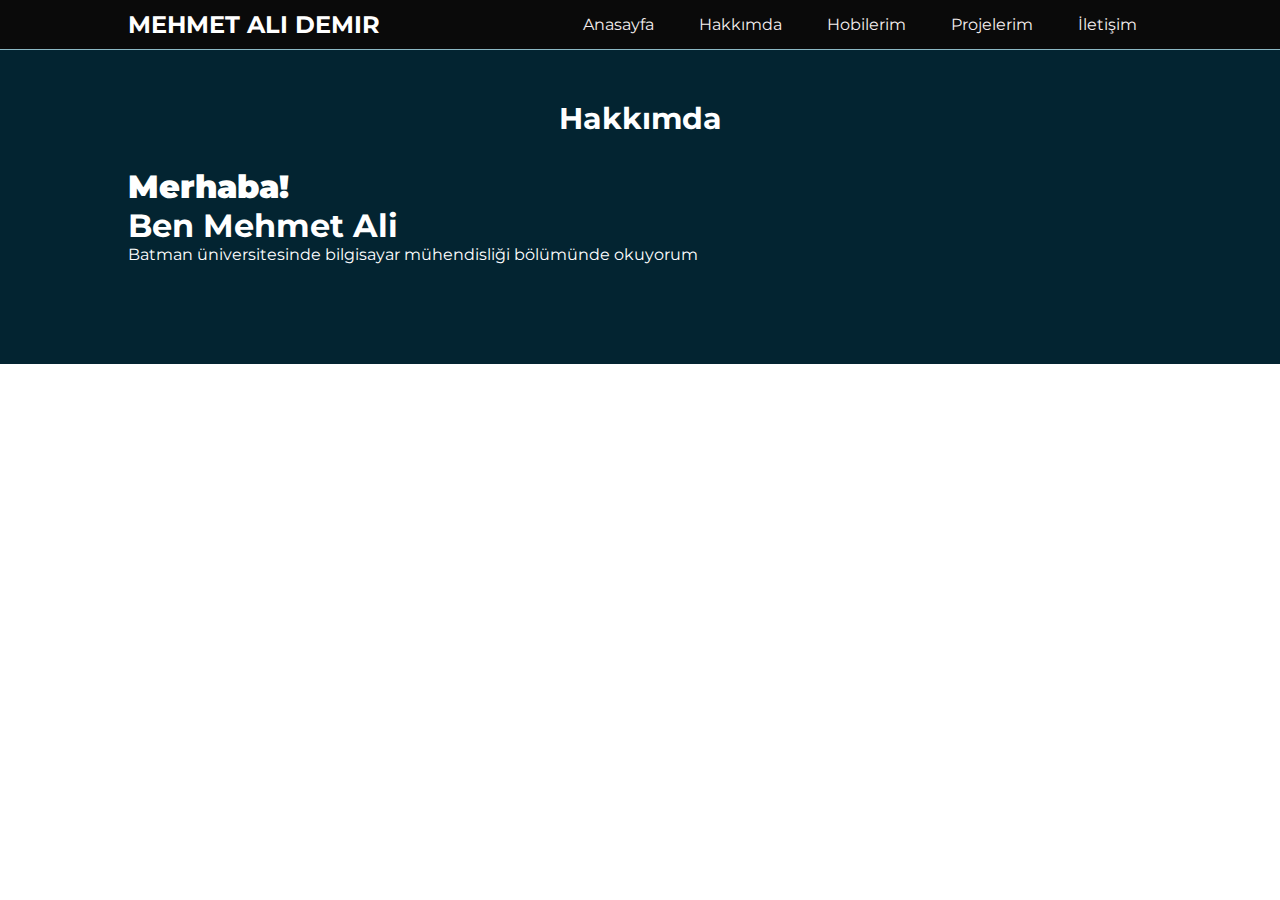
==== hakkımda.html @ b5977e96 "Add files via upload" ====
<!DOCTYPE html>
<html lang="en">
<head>
    <meta charset="UTF-8">
    <meta name="viewport" content="width=device-width, initial-scale=1.0">
    <link href="https://fonts.googleapis.com/css2?family=Montserrat:ital,wght@0,100..900;1,100..900&display=swap" rel="stylesheet">
    <link rel="stylesheet" href="style.css">
    <title>Hakkımda - Mehmet Ali Demir</title>
    <link rel="icon" href="image/img.png">
    <link rel="apple-touch-icon" href="image/img.png">
</head>
<body>
    <header>
        <nav class="navbar">
            <div class="logo">
                <h2><a href="#">Mehmet Ali Demir</a></h2>
            </div>
            <nav>
                <ul class="nav_links">
                    <li><a href="anasayfa.html">Anasayfa</a></li>
                    <li><a href="hakkımda.html">Hakkımda</a></li>
                    <li><a href="hobiler.html">Hobilerim</a></li>
                    <li><a href="projeler.html">Projelerim</a></li>
                    <li><a href="iletişim.html">İletişim</a></li>
                </ul>
            </nav>
        </nav>
    </header>

    <!-- HAKKIMDA -->
    <section id="Hakkimda">
        <div class="section_title">
            <h2>Hakkımda</h2>
        </div>
        <div class="inner_hakkimda">
            <div class="yazi">
                <h1><strong>Merhaba!</strong> <br> Ben Mehmet Ali</h1>
                <p>Batman üniversitesinde bilgisayar mühendisliği bölümünde okuyorum</p>
            </div>
            <img src="image/your-image.jpg" alt="" class="logo">
        </div>
    </section>
</body>
</html>
---- style.css ----
*{
    padding: 0;
    margin: 0;
    box-sizing: border-box;
    list-style: none;
    text-decoration: none;
}

body{
    font-family: "Montserrat", sans-serif;
}

img{
    width: 100%;
}

section{
    padding: 100px 0;
    background: #032431;
}

.section_title{
    margin-bottom: 30px;
}

.section_title h2{ 
    text-align: center; 
    color: #fff;
    font-size: 30px;
    transition: all .5s ease-in-out;
}

.section_title h2:hover{
    background-color: #24CAAC;
}

/* HEADER */

header{
    background: #0a0a0a;
    border-bottom: 1px solid rgba(171, 228, 242, 0.801);
    position: fixed;
    width: 100%;
    z-index: 5;
}

.navbar{
    display: flex;
    justify-content: space-between;
    align-items: center;
    margin: 0 auto;
    width: 80%;
    padding: 10px 0;
}

.navbar {
    display: flex;
}

.nav_links{
    display: flex;
}
.nav_links li a{
    margin-left: 15px;
    color: hsl(0, 22%, 95%);
    padding: 5px 15px;
    border-radius: 5px;
    text-align: center;
    transition: all .5s ease-in-out;
}
.nav_links li a:hover{
    background: #24CAAC;
}

.logo h2 a{
    color: #fff;
    text-transform: uppercase;
}

/* anasayfa */

.inner_anasayfa{
    display: flex;
    align-items: center;
    justify-content: space-between;
    margin: 0 auto;
    width: 80%;
    color: #fff;
}
.resim img{
    border-radius: 20px;
    width: 11cm;

}
.child_anasayfa{
    flex-basis: 45%;
}

.child_anasayfa h1{
    font-size: 50px;
    color: #b0c5c1;
}

.span_child{
    background: linear-gradient(45deg,#cb4583,hsl(65, 73%, 58%),#499cb1);
    background-clip: text;
    -webkit-text-fill-color: transparent;
}

.child_anasayfa p{
    font-size: 25;
    margin-bottom: 12px;
}

 .btn {
    background: #24CAAC;
    padding: 8px 22px;
    border-radius: 15px;
    border: 1px solid #24CAAC;
    color: #fff;
    font-weight: 700;
    cursor: pointer;
    transition: all .3s ease-in-out; 
}

.btn:hover{
    background: transparent;
    letter-spacing: 2px;
}

/* HAKKIMDA */

.inner_hakkimda{
    display: flex;
    flex-wrap: wrap;
    justify-content: space-between;
    align-items: center;
    margin: 0 auto;
    width: 80%;
    color: #fff;
}
.pro img{
    display: flex;
    margin-right: auto;
    width: 30%;
    size: 45%;
    object-fit: cover;
}

/* HOBİLERİM */ 

#Hobilerim {
    background-color: #032431;
    padding: 50px 0;
}

.inner_hobi ul {
    list-style: none;
    display: flex;
    flex-wrap: wrap;
    justify-content: center;
    gap: 20px;
}

.inner_hobi li {
    background-color: #b0c5c1;
    padding: 20px;
    border-radius: 10px;
    width: 250px;
    box-shadow: 0 4px 8px rgba(255, 255, 255, 0.1);
    text-align: center;
}

.inner_hobi li strong {
    font-size: 18px;
    color: #000000;
}

/* PROJELERİM */

#Projelerim{
    background-color: #032431;
    padding: 50px 0;
}

.inner_proje ul{
    list-style: none;
    display: flex;
    flex-wrap: wrap;
    justify-content: center;
    gap: 20px;
}

.inner_proje li{
    background-color: #b0c5c1;
    padding: 20px;
    border-radius: 10px;
    width: 250px;
    box-shadow: 0 4px 8px rgba(255, 255, 255, 0.1);
    text-align: center;
    color: rgb(0, 0, 0);
}

.inner_proje li a{
    color: white;
    text-decoration: none;
    font-weight: bold;
}

.inner_proje li a:hover{
    color: #3d3c3c;
}

/* İLETİŞİM */

.inner_iletişim{
    display: flex;
    flex-wrap: wrap;
    align-items: center;
    justify-content: space-between;
    margin: 0 auto;
    width: 75%;
}

.child_iletişim img{
    border-radius: 20px;

}

.child_iletişim{
    flex-basis: 45%;
}

.child_iletişim form{
    padding: 50px 40px;
    background: #000000;
    border-radius: 20px;
}

.child_iletişim form input,textarea{
    width: 100%;
    padding: 10px;
    margin-bottom: 20px;
    background: #24292d;
    border: none;
    resize: none;
    border-radius: 25px;
    transition: .3s ease-in;
}

.child_iletişim form input,textarea{
    color: #fff;
}

.child_iletişim form input:focus{
    letter-spacing: 1px;
}

.child_iletişim form textarea:focus{
    letter-spacing: 1px;
}

.child_iletişim form input:last-child{
    margin-bottom: 0;
    background: #24CAAC;
    border: 1px solid #24CAAC;
    transition: .3s;
}

.child_iletişim form input:last-child:hover{
    background: transparent;
    color: #fff;
}


.footer {
    background-color: #020236;
    color: #ffffff;
    padding: 15px 15px;
    text-align: center;
    font-family: 'Poppins', sans-serif;
}

footer{
    background: #141313;
    border-bottom: 1px solid rgba(171, 228, 242, 0.801);
    color: #ffffff;
    display: block;
}

.social h3{
    background: #f4f7f6;
    position: relative;
    text-align: center;
    color: #24CAAC;
    font-size: 30px;
    transition: all .5s ease-in-out;
}

.icon {
    position: relative;
    display: flex;
    justify-content: space-between;
    margin: auto;
    width: 400px;
    padding: 10px;
    border-radius: 20px;
    gap: 40px;
    align-items: center;
}

/* Mobil uyumlu stiller */
@media (max-width: 768px){ 
    .navbar{
        flex-direction: column;
        width: 100%;
    }

    .nav_links{
        flex-direction: column;
        width: 100%;
        left: 10px;
    }

    .inner_anasayfa{
        flex-direction: column;
        align-items: center;
    }

    .child_anasayfa,
    .child_iletişim{
        flex-basis: 100%;
        width: 100%;
        text-align: center;
    }

    .child_anasayfa h1{
        font-size: 40px;
    }

    .child_anasayfa p{
        font-size: 20px;
    }
    
    .btn{
        padding: 10px 20px;
    }

    .inner_hakkimda,
    .inner_iletişim{
        flex-direction: column;
        align-items: center;
        width: 100%;
    }

    .image,
    .child_iletişim img{
        width: 100%;
    }

    .child_iletişim form{
        padding: 30px 20px;
    }

   
}
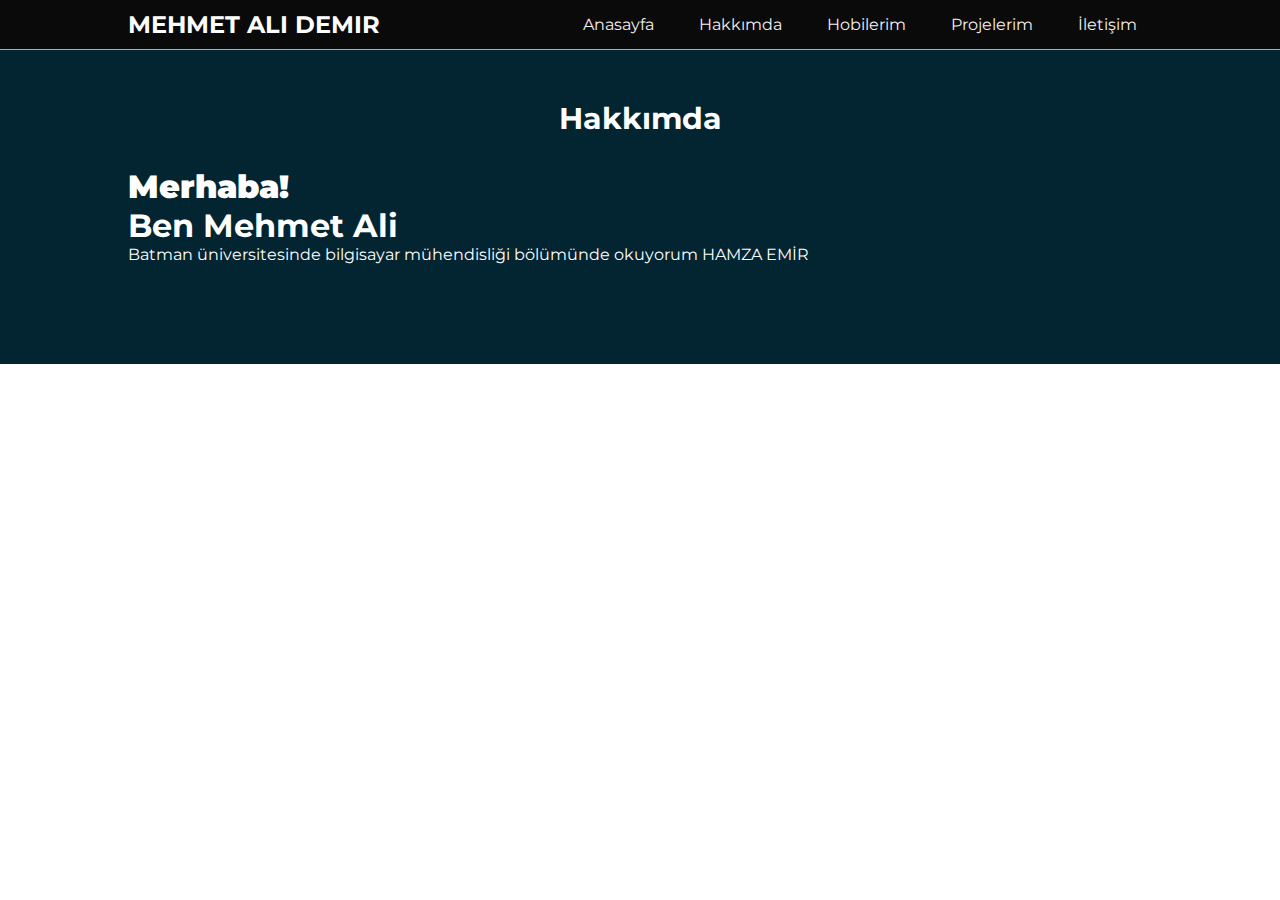
==== commit b350b613: "Update hakkımda.html" ====
--- a/hakkımda.html
+++ b/hakkımda.html
@@ -35,7 +35,7 @@
         <div class="inner_hakkimda">
             <div class="yazi">
                 <h1><strong>Merhaba!</strong> <br> Ben Mehmet Ali</h1>
-                <p>Batman üniversitesinde bilgisayar mühendisliği bölümünde okuyorum</p>
+                <p>Batman üniversitesinde bilgisayar mühendisliği bölümünde okuyorum HAMZA EMİR</p>
             </div>
             <img src="image/your-image.jpg" alt="" class="logo">
         </div>
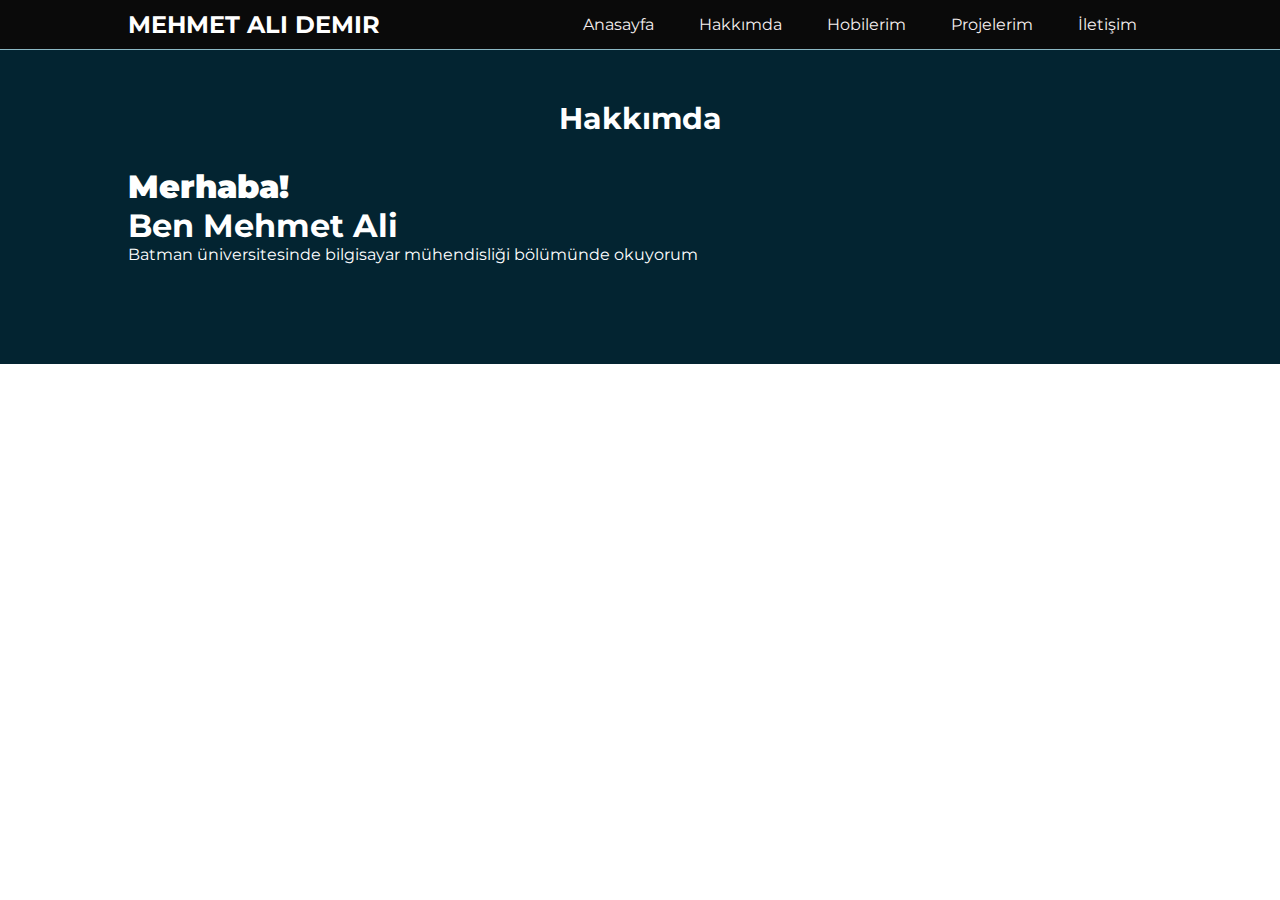
==== commit db1069b5: "Update hakkımda.html" ====
--- a/hakkımda.html
+++ b/hakkımda.html
@@ -35,7 +35,7 @@
         <div class="inner_hakkimda">
             <div class="yazi">
                 <h1><strong>Merhaba!</strong> <br> Ben Mehmet Ali</h1>
-                <p>Batman üniversitesinde bilgisayar mühendisliği bölümünde okuyorum HAMZA EMİR</p>
+                <p>Batman üniversitesinde bilgisayar mühendisliği bölümünde okuyorum</p>
             </div>
             <img src="image/your-image.jpg" alt="" class="logo">
         </div>
